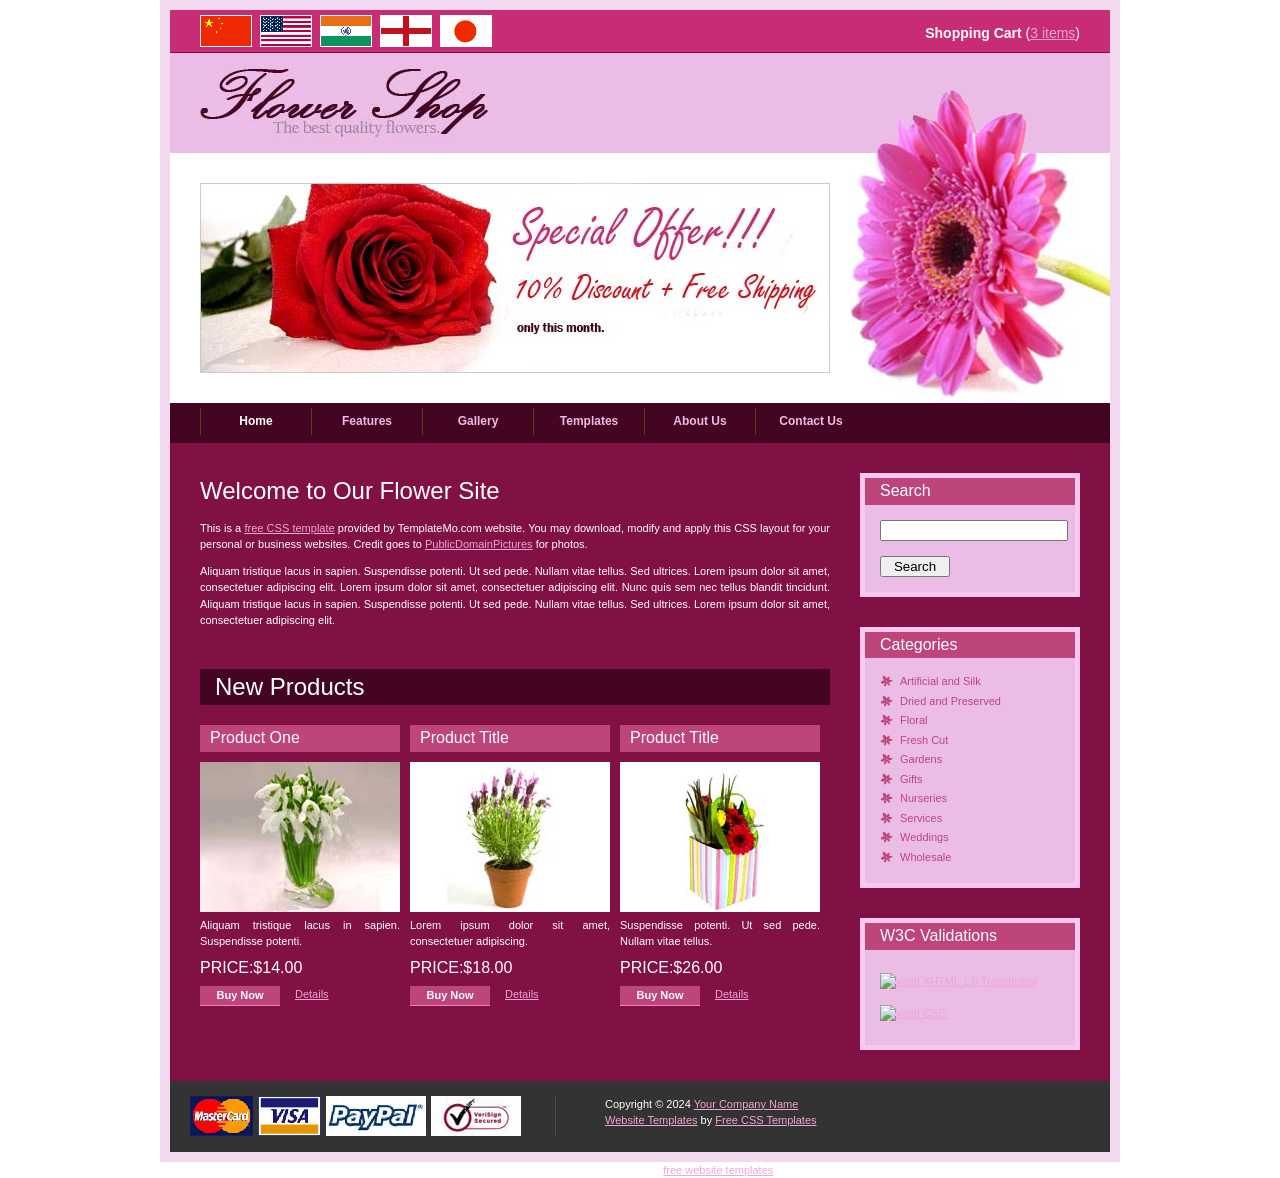
==== src/main/resources/public/index.html @ a2e724f3 "Initial commit: Flower Shop Java project with HTML template" ====
<!DOCTYPE html PUBLIC "-//W3C//DTD XHTML 1.0 Transitional//EN" "http://www.w3.org/TR/xhtml1/DTD/xhtml1-transitional.dtd">
<html xmlns="http://www.w3.org/1999/xhtml">
<head>
<meta http-equiv="Content-Type" content="text/html; charset=utf-8" />
<title>Flower Shop - free website template, HTML CSS</title>
<meta name="keywords" content="free website template, flower shop, website templates, CSS, HTML" />
<meta name="description" content="Flower Shop - free website template, W3C compliant HTML CSS layout" />
<link href="templatemo_style.css" rel="stylesheet" type="text/css" />
<!--  Free CSS Template | Designed by TemplateMo.com  -->
</head>
<body>
<div id="templatemo_container">
<div id="templatemo_top_panel">
    	<div id="templatemo_language_section">
			<a href="#"><img src="images/templatemo_flag_01.gif" alt="flag 1" /></a>
            <a href="#"><img src="images/templatemo_flag_02.gif" alt="flag 2" /></a>
            <a href="#"><img src="images/templatemo_flag_03.gif" alt="flag 3" /></a>
            <a href="#"><img src="images/templatemo_flag_04.gif" alt="flag 4" /></a>
            <a href="#"><img src="images/templatemo_flag_05.gif" alt="flag 5" /></a>
        </div>
        <div id="templatemo_shopping_cart">
       	    Shopping Cart <span>(<a href="#">3 items</a>)</span>      
        </div>
  </div>
     
     <div id="templatemo_header">
     	<img src="images/templatemo_site_header.jpg" alt="Flower Shop" />
     </div>
     
     <div id="templatemo_banner">
     	<a href="#"><img src="images/templatemo_banner_image.jpg" alt="Flower Shop - Free Web Template" title="Flower Shop - Free Web Template" border="0" /></a>     </div>
     
<div id="templatemo_menu_panel">
        <ul>
            <li><a href="#" class="current">Home</a></li>
            <li><a href="http://www.templatemo.com" target="_parent">Features</a></li>
            <li><a href="http://www.templatemo.com/page/1" target="_parent">Gallery</a></li>
            <li><a href="http://www.templatemo.com/page/2" target="_parent">Templates</a></li>  
            <li><a href="#">About Us</a></li> 
            <li><a href="#">Contact Us</a></li>                     
        </ul> 
    </div> <!-- end of menu -->
    
    <div id="templatemo_content">
    
    	<div id="templatemo_content_left">
        	<h1>Welcome to Our Flower Site</h1>
            <p>This is a <a href="http://www.templatemo.com" target="_parent">free CSS template</a> provided by TemplateMo.com website. You may download, modify and apply this CSS layout for your personal or business websites. Credit goes to <a href="http://www.publicdomainpictures.net/" target="_blank">PublicDomainPictures</a> for photos.</p>
          <p>Aliquam tristique lacus in sapien. Suspendisse potenti. Ut sed pede. Nullam vitae tellus. Sed ultrices. Lorem ipsum dolor sit amet, consectetuer adipiscing elit. Lorem ipsum dolor sit amet, consectetuer adipiscing elit. Nunc quis sem nec tellus blandit tincidunt. Aliquam tristique lacus in sapien. Suspendisse potenti. Ut sed pede. Nullam vitae tellus. Sed ultrices. Lorem ipsum dolor sit amet, consectetuer adipiscing elit.</p>
                        
             <div class="cleaner_with_height">&nbsp;</div>
             
             <h2>New Products</h2>
             <div class="product_box">
             	<h3>Product One</h3>
                <img src="images/templatemo_image_01.jpg" alt="image" />
                <p>Aliquam tristique lacus in sapien. Suspendisse potenti.</p>
                <div class="price">PRICE:<span>$14.00</span></div>                           
             	<div class="buynow"><a href="shoppingcard.html">Buy Now</a></div><a href="#">Details</a>
             </div>
             <div class="product_box">
             	<h3>Product Title</h3>
                <img src="images/templatemo_image_02.jpg" alt="image" />
                <p>Lorem ipsum dolor sit amet, consectetuer adipiscing.</p>
                <div class="price">PRICE:<span>$18.00</span></div>                           
             	<div class="buynow"><a href="shoppingcard.html">Buy Now</a></div><a href="#">Details</a>
             </div>
             <div class="product_box">
             	<h3>Product Title</h3>
                <img src="images/templatemo_image_03.jpg" alt="image" />
                <p>Suspendisse potenti. Ut sed pede. Nullam vitae tellus. </p>
                <div class="price">PRICE:<span>$26.00</span></div>                           
             	<div class="buynow"><a href="shoppingcard.html">Buy Now</a></div><a href="#">Details</a>
             </div>
             
			<div class="cleaner_with_height">&nbsp;</div>
        </div> <!-- end of ocntent left -->
        
        <div id="templatemo_content_right">
        	<div class="templatemo_right_section">
            	<h4>Search</h4>
                <div class="templatemo_right_section_content">
                    <form method="get" action="#">
                            <input name="keyword" type="text" id="keyword"/>
                            <input type="submit" name="submit" class="button" value="Search" />
                     </form>
                 </div>
            </div>
            
            <div class="templatemo_right_section">
            	<h4>Categories</h4>
                <div class="templatemo_right_section_content">
                    <ul>
                        <li><a href="#">Artificial and Silk</a></li>
                        <li><a href="#">Dried and Preserved</a></li>
                        <li><a href="#">Floral</a></li>
                        <li><a href="#">Fresh Cut</a></li>
                        <li><a href="#">Gardens</a></li>
                        <li><a href="#">Gifts</a></li>
                        <li><a href="#">Nurseries</a></li>
                        <li><a href="#">Services</a></li>
                        <li><a href="#">Weddings</a></li>
                        <li><a href="#">Wholesale</a></li>
                    </ul>
                </div>
            </div>

            <div class="templatemo_right_section">
            	<h4>W3C Validations</h4>
            	<div class="templatemo_right_section_content">
                    <a href="http://validator.w3.org/check?uri=referer"><img style="border:0;width:88px;height:31px" src="http://www.w3.org/Icons/valid-xhtml10" alt="Valid XHTML 1.0 Transitional" width="88" height="31" vspace="8" border="0" /></a>
    <a href="http://jigsaw.w3.org/css-validator/check/referer?profile=css3"><img style="border:0;width:88px;height:31px"  src="http://jigsaw.w3.org/css-validator/images/vcss-blue" alt="Valid CSS!" vspace="8" border="0" /></a>
				</div>
            </div>
        </div> <!-- end of content right-->
        
        <div class="cleaner">&nbsp;</div>
    </div>
    
     <div id="templatemo_footer_panel">
        <div id="footer_left">
            <img src="images/mastercard.gif" alt="Master Card" /><img src="images/visa.gif" alt="Visa Card" /><img src="images/paypal.gif" alt="PayPal" /><img src="images/verisignsecured.gif" alt="Verisign Secured" />
        </div>
        <div id="footer_right">
            Copyright © 2024 <a href="#">Your Company Name</a><br />
			<a href="http://www.iwebsitetemplate.com" target="_parent">Website Templates</a> by 
            <a href="http://www.templatemo.com" target="_blank">Free CSS Templates</a>
        </div>
        
        <div class="cleaner">&nbsp;</div>
    </div>
</div>
<!--  Free CSS Template | Designed by TemplateMo.com  --> 
<div align=center>This template  downloaded form <a href='http://all-free-download.com/free-website-templates/'>free website templates</a></div></body>
</html>
---- src/main/resources/public/templatemo_style.css ----
/*
CSS Credit: http://www.templatemo.com/
*/

body {
	margin: 0;
	padding: 0;
	line-height: 1.5em;
	font-family: Verdana, Arial, san-serif;
	font-size: 11px;
	color: #fff;
	background: #fff;
}

a:link, a:visited { color: #F1A5D5; text-decoration: underline; } 
a:active, a:hover { color: #FFFF00; text-decoration:none; }

h1 {
	margin: 0px;
	padding: 10px 0 20px 0;
	font-size: 24px;
	color: #ffffff;
	font-weight: normal;
}

h2 {
	margin: 0 0 20px 0;
	padding: 10px 0 10px 15px;
	font-size: 24px;
	color: #ffffff;
	font-weight: normal;
	background-color: #440522;
}

h3 {
	margin: 0 0 10px 0;
	padding: 5px 0 5px 10px;
	font-size: 16px;
	color: #ffffff;
	font-weight: normal;
	background-color: #be457c;
}

h4 {
	margin: 0;
	padding: 5px 0 5px 15px;
	font-size: 16px;
	color: #ffffff;
	font-weight: normal;
	background-color: #be457c;
}

p {
	margin: 0px;
	padding: 0 0 10px 0;
	text-align: justify;
}

.price{
	font-size:16px;
	margin-bottom: 10px;
}

.price span{
	font-size:16px;
	color: #ffffff;
}

.buynow a{
	clear: both;
	display: block;
	float: left;
	width: 80px;
	padding: 1px 0;
	margin: 0 15px 10px 0;
	text-align: center;
	font-weight: bold;
	text-decoration: none;
	color: #ffffff;
	background: #be457c;
	border-bottom: 1px solid #f285b6;
}

.cleaner {
	clear: both;
	width: 100%;
	height: 1px;
	font-size: 1px;	
}

.cleaner_with_height {
	clear: both;
	width: 100%;
	height: 30px;
	font-size: 1px;	
}

#templatemo_container{
	width: 940px;
	margin: 0 auto;
	border: 10px solid #f2d9ef;
}

/* top panel */
#templatemo_top_panel {
	overflow: hidden;	
	width: 880px;
	height: 32px;
	padding: 5px 30px;
	background: #c82c74;
	border-bottom: 1px solid #870843;
}

#templatemo_top_panel #templatemo_language_section {
	float: left;
	width: 400px;
	padding-right: 25px;
	margin: 0;
	padding: 0;
}

#templatemo_top_panel #templatemo_language_section img {
	padding: 0px;
	border: none;
	margin-right: 5px;
	border: 1px solid #ffffff;
}

#templatemo_top_panel #templatemo_shopping_cart {
	float: right;
	width: 400px;
	padding-top: 10px;
	text-align: right;
	font-size: 14px;
	font-weight: bold;
	color: #ffffff;
}

#templatemo_top_panel #templatemo_shopping_cart span{
	font-weight: normal;
}
/* end of top panel */

/* header panel */
#templatemo_container #templatemo_header {
	overflow: hidden;	
	width: 880px;
	height: 70px;
	padding: 15px 30px;
	background: #ebbce5 url(images/templatemo_header_bg.jpg) bottom right no-repeat;
}
/* end of header panel */

/* header panel */
#templatemo_container #templatemo_banner {
	overflow: hidden;	
	width: 880px;
	height: 190px; /* + 60 for padding top and bottom */
	padding: 30px 30px;
	background: #ffffff url(images/templatemo_banner_bg.jpg) top right no-repeat;
}
/* end of header panel */

/* menu */
#templatemo_menu_panel{
	overflow: hidden;	
	width: 880px;
	height: 40px;
	padding: 0 30px;
	background: #440522;
}

#templatemo_menu_panel ul {
	float: left;
	width: 930px;
	margin: 0;
	padding: 5px 0 0 0;
	list-style: none;
}

#templatemo_menu_panel ul li{
	display: inline;
}

#templatemo_menu_panel ul li a{
	float: left;
	width: 110px;
	padding: 5px 0;
	font-size: 12px;
	font-weight: bold;
	text-align: center;
	text-decoration: none;
	color: #ebbce5;
	border-left: 1px solid #5f3b11;	
}

#templatemo_menu_panel li a:hover, #templatemo_menu_panel li .current{
	color: #ffffff;
}
/* end of menu */

/* content */
#templatemo_content{
	width: 880px;
	padding: 30px 30px 0 30px;
	background: #811044;
}

#templatemo_content #templatemo_content_left {
	float: left;
	width: 630px;
}

#templatemo_content_left .product_box {
	float: left;
	width: 200px;
	margin-right: 10px;
}

#templatemo_content_left .product_box img{
	margin-bottom: 5px;
}

#templatemo_content #templatemo_content_right {
	float: right;
	width: 220px;
}

.templatemo_right_section {
 	width: 210px;	
	border: 5px solid #f8c7f2;
	background: #ebbce5;
	margin-bottom: 30px;
}

.templatemo_right_section_content{
 	width: 180px;
	padding: 15px;	
} 
.templatemo_right_section_content h3{
	margin-bottom: 0px;	
} 

.templatemo_right_section_content form{
	padding: 0;
	margin: 0;
} 

.templatemo_right_section_content input{
	width: 180px;
	margin-bottom: 15px;
}

.templatemo_right_section_content .button{
	width: 70px;
	margin-bottom: 0px;
}

.templatemo_right_section_content ul{
	list-style: none;
	margin: 0px;
	padding: 0px;
}

.templatemo_right_section_content li {
	margin-bottom: 3px;
}

.templatemo_right_section_content li a{
	color: #be457c;
	padding: 0 0 0 20px;
	text-decoration: none;	
	background:	url(images/templatemo_list_icon.gif) bottom left no-repeat;	
}

.templatemo_right_section_content li a:hover{
	color: #440522;
	text-decoration: none;
	background:	url(images/templatemo_list_icon_hover.gif) bottom left no-repeat;
}
/* end of content */

/*  footer */

#templatemo_footer_panel{
	overflow: hidden;
	width: 900px;
	padding: 15px 20px;
	background: #333333;
}

#templatemo_footer_panel img{
	margin: 0 5px 0 0;
}

#templatemo_footer_panel #footer_left {
	float: left;
	width: 340px;
	padding: 0 25px 0 0;
	margin: 0 15px 0 0;	
	border-right: 1px solid #4c4c4c;

}

#templatemo_footer_panel #footer_right {
	float: right;
	width: 485px;
	text-align: left;
}
/* end of footer */
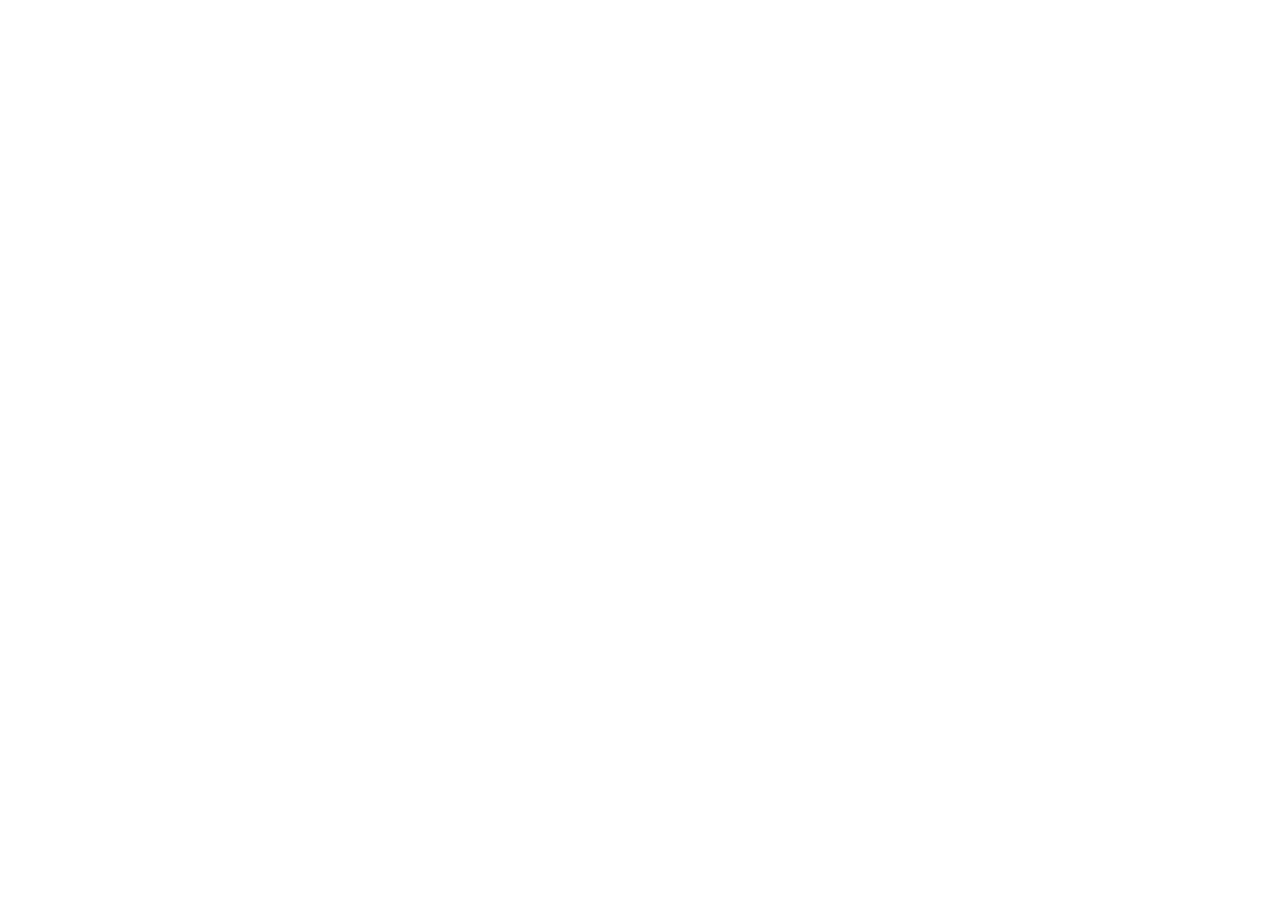
==== commit 8a60aeaf: "commit 1" ====
--- a/src/main/resources/public/index.html
+++ b/src/main/resources/public/index.html
@@ -7,129 +7,3 @@
 <meta name="description" content="Flower Shop - free website template, W3C compliant HTML CSS layout" />
 <link href="templatemo_style.css" rel="stylesheet" type="text/css" />
 <!--  Free CSS Template | Designed by TemplateMo.com  -->
-</head>
-<body>
-<div id="templatemo_container">
-<div id="templatemo_top_panel">
-    	<div id="templatemo_language_section">
-			<a href="#"><img src="images/templatemo_flag_01.gif" alt="flag 1" /></a>
-            <a href="#"><img src="images/templatemo_flag_02.gif" alt="flag 2" /></a>
-            <a href="#"><img src="images/templatemo_flag_03.gif" alt="flag 3" /></a>
-            <a href="#"><img src="images/templatemo_flag_04.gif" alt="flag 4" /></a>
-            <a href="#"><img src="images/templatemo_flag_05.gif" alt="flag 5" /></a>
-        </div>
-        <div id="templatemo_shopping_cart">
-       	    Shopping Cart <span>(<a href="#">3 items</a>)</span>      
-        </div>
-  </div>
-     
-     <div id="templatemo_header">
-     	<img src="images/templatemo_site_header.jpg" alt="Flower Shop" />
-     </div>
-     
-     <div id="templatemo_banner">
-     	<a href="#"><img src="images/templatemo_banner_image.jpg" alt="Flower Shop - Free Web Template" title="Flower Shop - Free Web Template" border="0" /></a>     </div>
-     
-<div id="templatemo_menu_panel">
-        <ul>
-            <li><a href="#" class="current">Home</a></li>
-            <li><a href="http://www.templatemo.com" target="_parent">Features</a></li>
-            <li><a href="http://www.templatemo.com/page/1" target="_parent">Gallery</a></li>
-            <li><a href="http://www.templatemo.com/page/2" target="_parent">Templates</a></li>  
-            <li><a href="#">About Us</a></li> 
-            <li><a href="#">Contact Us</a></li>                     
-        </ul> 
-    </div> <!-- end of menu -->
-    
-    <div id="templatemo_content">
-    
-    	<div id="templatemo_content_left">
-        	<h1>Welcome to Our Flower Site</h1>
-            <p>This is a <a href="http://www.templatemo.com" target="_parent">free CSS template</a> provided by TemplateMo.com website. You may download, modify and apply this CSS layout for your personal or business websites. Credit goes to <a href="http://www.publicdomainpictures.net/" target="_blank">PublicDomainPictures</a> for photos.</p>
-          <p>Aliquam tristique lacus in sapien. Suspendisse potenti. Ut sed pede. Nullam vitae tellus. Sed ultrices. Lorem ipsum dolor sit amet, consectetuer adipiscing elit. Lorem ipsum dolor sit amet, consectetuer adipiscing elit. Nunc quis sem nec tellus blandit tincidunt. Aliquam tristique lacus in sapien. Suspendisse potenti. Ut sed pede. Nullam vitae tellus. Sed ultrices. Lorem ipsum dolor sit amet, consectetuer adipiscing elit.</p>
-                        
-             <div class="cleaner_with_height">&nbsp;</div>
-             
-             <h2>New Products</h2>
-             <div class="product_box">
-             	<h3>Product One</h3>
-                <img src="images/templatemo_image_01.jpg" alt="image" />
-                <p>Aliquam tristique lacus in sapien. Suspendisse potenti.</p>
-                <div class="price">PRICE:<span>$14.00</span></div>                           
-             	<div class="buynow"><a href="shoppingcard.html">Buy Now</a></div><a href="#">Details</a>
-             </div>
-             <div class="product_box">
-             	<h3>Product Title</h3>
-                <img src="images/templatemo_image_02.jpg" alt="image" />
-                <p>Lorem ipsum dolor sit amet, consectetuer adipiscing.</p>
-                <div class="price">PRICE:<span>$18.00</span></div>                           
-             	<div class="buynow"><a href="shoppingcard.html">Buy Now</a></div><a href="#">Details</a>
-             </div>
-             <div class="product_box">
-             	<h3>Product Title</h3>
-                <img src="images/templatemo_image_03.jpg" alt="image" />
-                <p>Suspendisse potenti. Ut sed pede. Nullam vitae tellus. </p>
-                <div class="price">PRICE:<span>$26.00</span></div>                           
-             	<div class="buynow"><a href="shoppingcard.html">Buy Now</a></div><a href="#">Details</a>
-             </div>
-             
-			<div class="cleaner_with_height">&nbsp;</div>
-        </div> <!-- end of ocntent left -->
-        
-        <div id="templatemo_content_right">
-        	<div class="templatemo_right_section">
-            	<h4>Search</h4>
-                <div class="templatemo_right_section_content">
-                    <form method="get" action="#">
-                            <input name="keyword" type="text" id="keyword"/>
-                            <input type="submit" name="submit" class="button" value="Search" />
-                     </form>
-                 </div>
-            </div>
-            
-            <div class="templatemo_right_section">
-            	<h4>Categories</h4>
-                <div class="templatemo_right_section_content">
-                    <ul>
-                        <li><a href="#">Artificial and Silk</a></li>
-                        <li><a href="#">Dried and Preserved</a></li>
-                        <li><a href="#">Floral</a></li>
-                        <li><a href="#">Fresh Cut</a></li>
-                        <li><a href="#">Gardens</a></li>
-                        <li><a href="#">Gifts</a></li>
-                        <li><a href="#">Nurseries</a></li>
-                        <li><a href="#">Services</a></li>
-                        <li><a href="#">Weddings</a></li>
-                        <li><a href="#">Wholesale</a></li>
-                    </ul>
-                </div>
-            </div>
-
-            <div class="templatemo_right_section">
-            	<h4>W3C Validations</h4>
-            	<div class="templatemo_right_section_content">
-                    <a href="http://validator.w3.org/check?uri=referer"><img style="border:0;width:88px;height:31px" src="http://www.w3.org/Icons/valid-xhtml10" alt="Valid XHTML 1.0 Transitional" width="88" height="31" vspace="8" border="0" /></a>
-    <a href="http://jigsaw.w3.org/css-validator/check/referer?profile=css3"><img style="border:0;width:88px;height:31px"  src="http://jigsaw.w3.org/css-validator/images/vcss-blue" alt="Valid CSS!" vspace="8" border="0" /></a>
-				</div>
-            </div>
-        </div> <!-- end of content right-->
-        
-        <div class="cleaner">&nbsp;</div>
-    </div>
-    
-     <div id="templatemo_footer_panel">
-        <div id="footer_left">
-            <img src="images/mastercard.gif" alt="Master Card" /><img src="images/visa.gif" alt="Visa Card" /><img src="images/paypal.gif" alt="PayPal" /><img src="images/verisignsecured.gif" alt="Verisign Secured" />
-        </div>
-        <div id="footer_right">
-            Copyright © 2024 <a href="#">Your Company Name</a><br />
-			<a href="http://www.iwebsitetemplate.com" target="_parent">Website Templates</a> by 
-            <a href="http://www.templatemo.com" target="_blank">Free CSS Templates</a>
-        </div>
-        
-        <div class="cleaner">&nbsp;</div>
-    </div>
-</div>
-<!--  Free CSS Template | Designed by TemplateMo.com  --> 
-<div align=center>This template  downloaded form <a href='http://all-free-download.com/free-website-templates/'>free website templates</a></div></body>
-</html>
--- a/src/main/resources/public/templatemo_style.css
+++ b/src/main/resources/public/templatemo_style.css
@@ -12,299 +12,3 @@
 	background: #fff;
 }
 
-a:link, a:visited { color: #F1A5D5; text-decoration: underline; } 
-a:active, a:hover { color: #FFFF00; text-decoration:none; }
-
-h1 {
-	margin: 0px;
-	padding: 10px 0 20px 0;
-	font-size: 24px;
-	color: #ffffff;
-	font-weight: normal;
-}
-
-h2 {
-	margin: 0 0 20px 0;
-	padding: 10px 0 10px 15px;
-	font-size: 24px;
-	color: #ffffff;
-	font-weight: normal;
-	background-color: #440522;
-}
-
-h3 {
-	margin: 0 0 10px 0;
-	padding: 5px 0 5px 10px;
-	font-size: 16px;
-	color: #ffffff;
-	font-weight: normal;
-	background-color: #be457c;
-}
-
-h4 {
-	margin: 0;
-	padding: 5px 0 5px 15px;
-	font-size: 16px;
-	color: #ffffff;
-	font-weight: normal;
-	background-color: #be457c;
-}
-
-p {
-	margin: 0px;
-	padding: 0 0 10px 0;
-	text-align: justify;
-}
-
-.price{
-	font-size:16px;
-	margin-bottom: 10px;
-}
-
-.price span{
-	font-size:16px;
-	color: #ffffff;
-}
-
-.buynow a{
-	clear: both;
-	display: block;
-	float: left;
-	width: 80px;
-	padding: 1px 0;
-	margin: 0 15px 10px 0;
-	text-align: center;
-	font-weight: bold;
-	text-decoration: none;
-	color: #ffffff;
-	background: #be457c;
-	border-bottom: 1px solid #f285b6;
-}
-
-.cleaner {
-	clear: both;
-	width: 100%;
-	height: 1px;
-	font-size: 1px;	
-}
-
-.cleaner_with_height {
-	clear: both;
-	width: 100%;
-	height: 30px;
-	font-size: 1px;	
-}
-
-#templatemo_container{
-	width: 940px;
-	margin: 0 auto;
-	border: 10px solid #f2d9ef;
-}
-
-/* top panel */
-#templatemo_top_panel {
-	overflow: hidden;	
-	width: 880px;
-	height: 32px;
-	padding: 5px 30px;
-	background: #c82c74;
-	border-bottom: 1px solid #870843;
-}
-
-#templatemo_top_panel #templatemo_language_section {
-	float: left;
-	width: 400px;
-	padding-right: 25px;
-	margin: 0;
-	padding: 0;
-}
-
-#templatemo_top_panel #templatemo_language_section img {
-	padding: 0px;
-	border: none;
-	margin-right: 5px;
-	border: 1px solid #ffffff;
-}
-
-#templatemo_top_panel #templatemo_shopping_cart {
-	float: right;
-	width: 400px;
-	padding-top: 10px;
-	text-align: right;
-	font-size: 14px;
-	font-weight: bold;
-	color: #ffffff;
-}
-
-#templatemo_top_panel #templatemo_shopping_cart span{
-	font-weight: normal;
-}
-/* end of top panel */
-
-/* header panel */
-#templatemo_container #templatemo_header {
-	overflow: hidden;	
-	width: 880px;
-	height: 70px;
-	padding: 15px 30px;
-	background: #ebbce5 url(images/templatemo_header_bg.jpg) bottom right no-repeat;
-}
-/* end of header panel */
-
-/* header panel */
-#templatemo_container #templatemo_banner {
-	overflow: hidden;	
-	width: 880px;
-	height: 190px; /* + 60 for padding top and bottom */
-	padding: 30px 30px;
-	background: #ffffff url(images/templatemo_banner_bg.jpg) top right no-repeat;
-}
-/* end of header panel */
-
-/* menu */
-#templatemo_menu_panel{
-	overflow: hidden;	
-	width: 880px;
-	height: 40px;
-	padding: 0 30px;
-	background: #440522;
-}
-
-#templatemo_menu_panel ul {
-	float: left;
-	width: 930px;
-	margin: 0;
-	padding: 5px 0 0 0;
-	list-style: none;
-}
-
-#templatemo_menu_panel ul li{
-	display: inline;
-}
-
-#templatemo_menu_panel ul li a{
-	float: left;
-	width: 110px;
-	padding: 5px 0;
-	font-size: 12px;
-	font-weight: bold;
-	text-align: center;
-	text-decoration: none;
-	color: #ebbce5;
-	border-left: 1px solid #5f3b11;	
-}
-
-#templatemo_menu_panel li a:hover, #templatemo_menu_panel li .current{
-	color: #ffffff;
-}
-/* end of menu */
-
-/* content */
-#templatemo_content{
-	width: 880px;
-	padding: 30px 30px 0 30px;
-	background: #811044;
-}
-
-#templatemo_content #templatemo_content_left {
-	float: left;
-	width: 630px;
-}
-
-#templatemo_content_left .product_box {
-	float: left;
-	width: 200px;
-	margin-right: 10px;
-}
-
-#templatemo_content_left .product_box img{
-	margin-bottom: 5px;
-}
-
-#templatemo_content #templatemo_content_right {
-	float: right;
-	width: 220px;
-}
-
-.templatemo_right_section {
- 	width: 210px;	
-	border: 5px solid #f8c7f2;
-	background: #ebbce5;
-	margin-bottom: 30px;
-}
-
-.templatemo_right_section_content{
- 	width: 180px;
-	padding: 15px;	
-} 
-.templatemo_right_section_content h3{
-	margin-bottom: 0px;	
-} 
-
-.templatemo_right_section_content form{
-	padding: 0;
-	margin: 0;
-} 
-
-.templatemo_right_section_content input{
-	width: 180px;
-	margin-bottom: 15px;
-}
-
-.templatemo_right_section_content .button{
-	width: 70px;
-	margin-bottom: 0px;
-}
-
-.templatemo_right_section_content ul{
-	list-style: none;
-	margin: 0px;
-	padding: 0px;
-}
-
-.templatemo_right_section_content li {
-	margin-bottom: 3px;
-}
-
-.templatemo_right_section_content li a{
-	color: #be457c;
-	padding: 0 0 0 20px;
-	text-decoration: none;	
-	background:	url(images/templatemo_list_icon.gif) bottom left no-repeat;	
-}
-
-.templatemo_right_section_content li a:hover{
-	color: #440522;
-	text-decoration: none;
-	background:	url(images/templatemo_list_icon_hover.gif) bottom left no-repeat;
-}
-/* end of content */
-
-/*  footer */
-
-#templatemo_footer_panel{
-	overflow: hidden;
-	width: 900px;
-	padding: 15px 20px;
-	background: #333333;
-}
-
-#templatemo_footer_panel img{
-	margin: 0 5px 0 0;
-}
-
-#templatemo_footer_panel #footer_left {
-	float: left;
-	width: 340px;
-	padding: 0 25px 0 0;
-	margin: 0 15px 0 0;	
-	border-right: 1px solid #4c4c4c;
-
-}
-
-#templatemo_footer_panel #footer_right {
-	float: right;
-	width: 485px;
-	text-align: left;
-}
-/* end of footer */
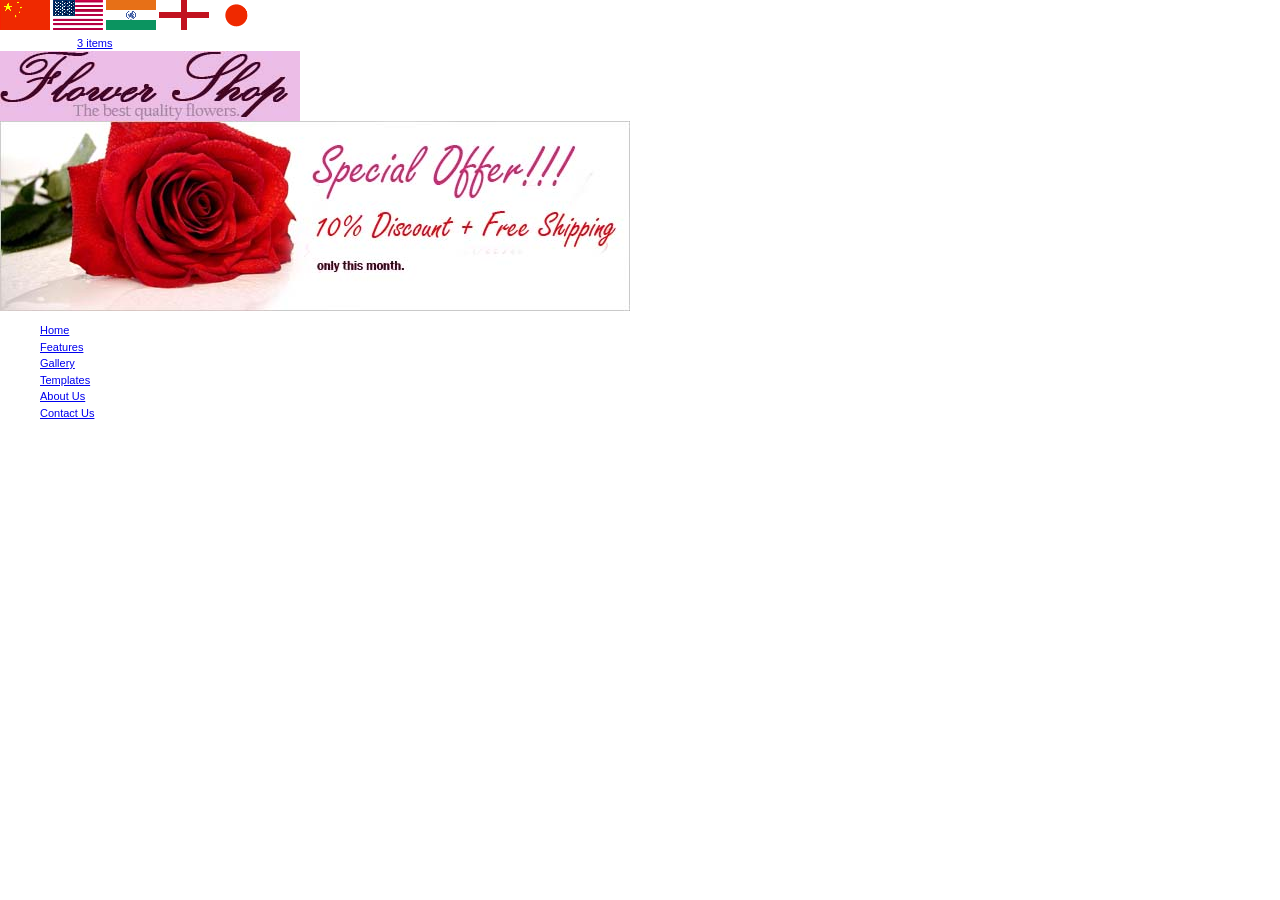
==== commit 5585f8cd: "commit 2" ====
--- a/src/main/resources/public/index.html
+++ b/src/main/resources/public/index.html
@@ -7,3 +7,35 @@
 <meta name="description" content="Flower Shop - free website template, W3C compliant HTML CSS layout" />
 <link href="templatemo_style.css" rel="stylesheet" type="text/css" />
 <!--  Free CSS Template | Designed by TemplateMo.com  -->
+</head>
+<body>
+<div id="templatemo_container">
+<div id="templatemo_top_panel">
+    	<div id="templatemo_language_section">
+			<a href="#"><img src="images/templatemo_flag_01.gif" alt="flag 1" /></a>
+            <a href="#"><img src="images/templatemo_flag_02.gif" alt="flag 2" /></a>
+            <a href="#"><img src="images/templatemo_flag_03.gif" alt="flag 3" /></a>
+            <a href="#"><img src="images/templatemo_flag_04.gif" alt="flag 4" /></a>
+            <a href="#"><img src="images/templatemo_flag_05.gif" alt="flag 5" /></a>
+        </div>
+        <div id="templatemo_shopping_cart">
+       	    Shopping Cart <span>(<a href="#">3 items</a>)</span>      
+        </div>
+  </div>
+     
+     <div id="templatemo_header">
+     	<img src="images/templatemo_site_header.jpg" alt="Flower Shop" />
+     </div>
+     
+     <div id="templatemo_banner">
+     	<a href="#"><img src="images/templatemo_banner_image.jpg" alt="Flower Shop - Free Web Template" title="Flower Shop - Free Web Template" border="0" /></a>     </div>
+     
+<div id="templatemo_menu_panel">
+        <ul>
+            <li><a href="#" class="current">Home</a></li>
+            <li><a href="http://www.templatemo.com" target="_parent">Features</a></li>
+            <li><a href="http://www.templatemo.com/page/1" target="_parent">Gallery</a></li>
+            <li><a href="http://www.templatemo.com/page/2" target="_parent">Templates</a></li>  
+            <li><a href="#">About Us</a></li> 
+            <li><a href="#">Contact Us</a></li>                     
+        </ul> 
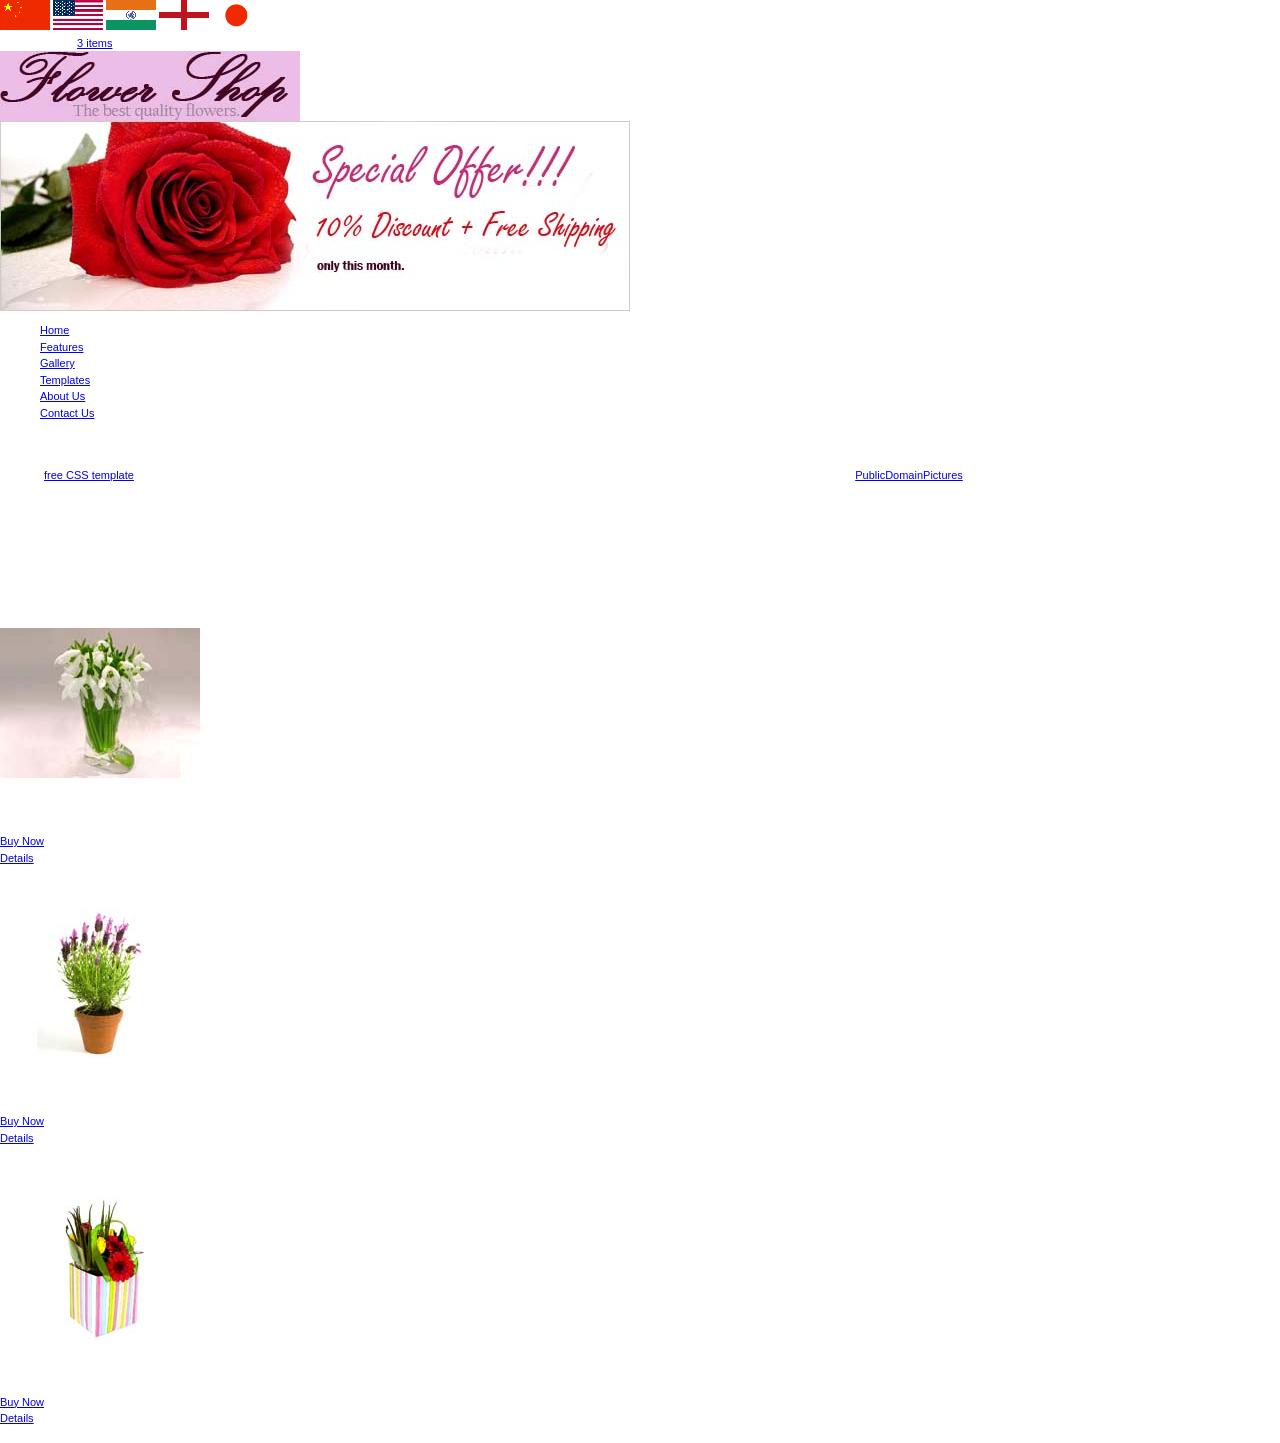
==== commit 03f2310f: "commit 4" ====
--- a/src/main/resources/public/index.html
+++ b/src/main/resources/public/index.html
@@ -38,4 +38,40 @@
             <li><a href="http://www.templatemo.com/page/2" target="_parent">Templates</a></li>  
             <li><a href="#">About Us</a></li> 
             <li><a href="#">Contact Us</a></li>                     
-        </ul> +        </ul> 
+        </div> <!-- end of menu -->
+    
+    <div id="templatemo_content">
+    
+    	<div id="templatemo_content_left">
+        	<h1>Welcome to Our Flower Site</h1>
+            <p>This is a <a href="http://www.templatemo.com" target="_parent">free CSS template</a> provided by TemplateMo.com website. You may download, modify and apply this CSS layout for your personal or business websites. Credit goes to <a href="http://www.publicdomainpictures.net/" target="_blank">PublicDomainPictures</a> for photos.</p>
+          <p>Aliquam tristique lacus in sapien. Suspendisse potenti. Ut sed pede. Nullam vitae tellus. Sed ultrices. Lorem ipsum dolor sit amet, consectetuer adipiscing elit. Lorem ipsum dolor sit amet, consectetuer adipiscing elit. Nunc quis sem nec tellus blandit tincidunt. Aliquam tristique lacus in sapien. Suspendisse potenti. Ut sed pede. Nullam vitae tellus. Sed ultrices. Lorem ipsum dolor sit amet, consectetuer adipiscing elit.</p>
+                        
+             <div class="cleaner_with_height">&nbsp;</div>
+             
+             <h2>New Products</h2>
+             <div class="product_box">
+             	<h3>Product One</h3>
+                <img src="images/templatemo_image_01.jpg" alt="image" />
+                <p>Aliquam tristique lacus in sapien. Suspendisse potenti.</p>
+                <div class="price">PRICE:<span>$14.00</span></div>                           
+             	<div class="buynow"><a href="shoppingcard.html">Buy Now</a></div><a href="#">Details</a>
+             </div>
+             <div class="product_box">
+             	<h3>Product Title</h3>
+                <img src="images/templatemo_image_02.jpg" alt="image" />
+                <p>Lorem ipsum dolor sit amet, consectetuer adipiscing.</p>
+                <div class="price">PRICE:<span>$18.00</span></div>                           
+             	<div class="buynow"><a href="shoppingcard.html">Buy Now</a></div><a href="#">Details</a>
+             </div>
+             <div class="product_box">
+             	<h3>Product Title</h3>
+                <img src="images/templatemo_image_03.jpg" alt="image" />
+                <p>Suspendisse potenti. Ut sed pede. Nullam vitae tellus. </p>
+                <div class="price">PRICE:<span>$26.00</span></div>                           
+             	<div class="buynow"><a href="shoppingcard.html">Buy Now</a></div><a href="#">Details</a>
+             </div>
+             
+			<div class="cleaner_with_height">&nbsp;</div>
+        </div> <!-- end of ocntent left -->
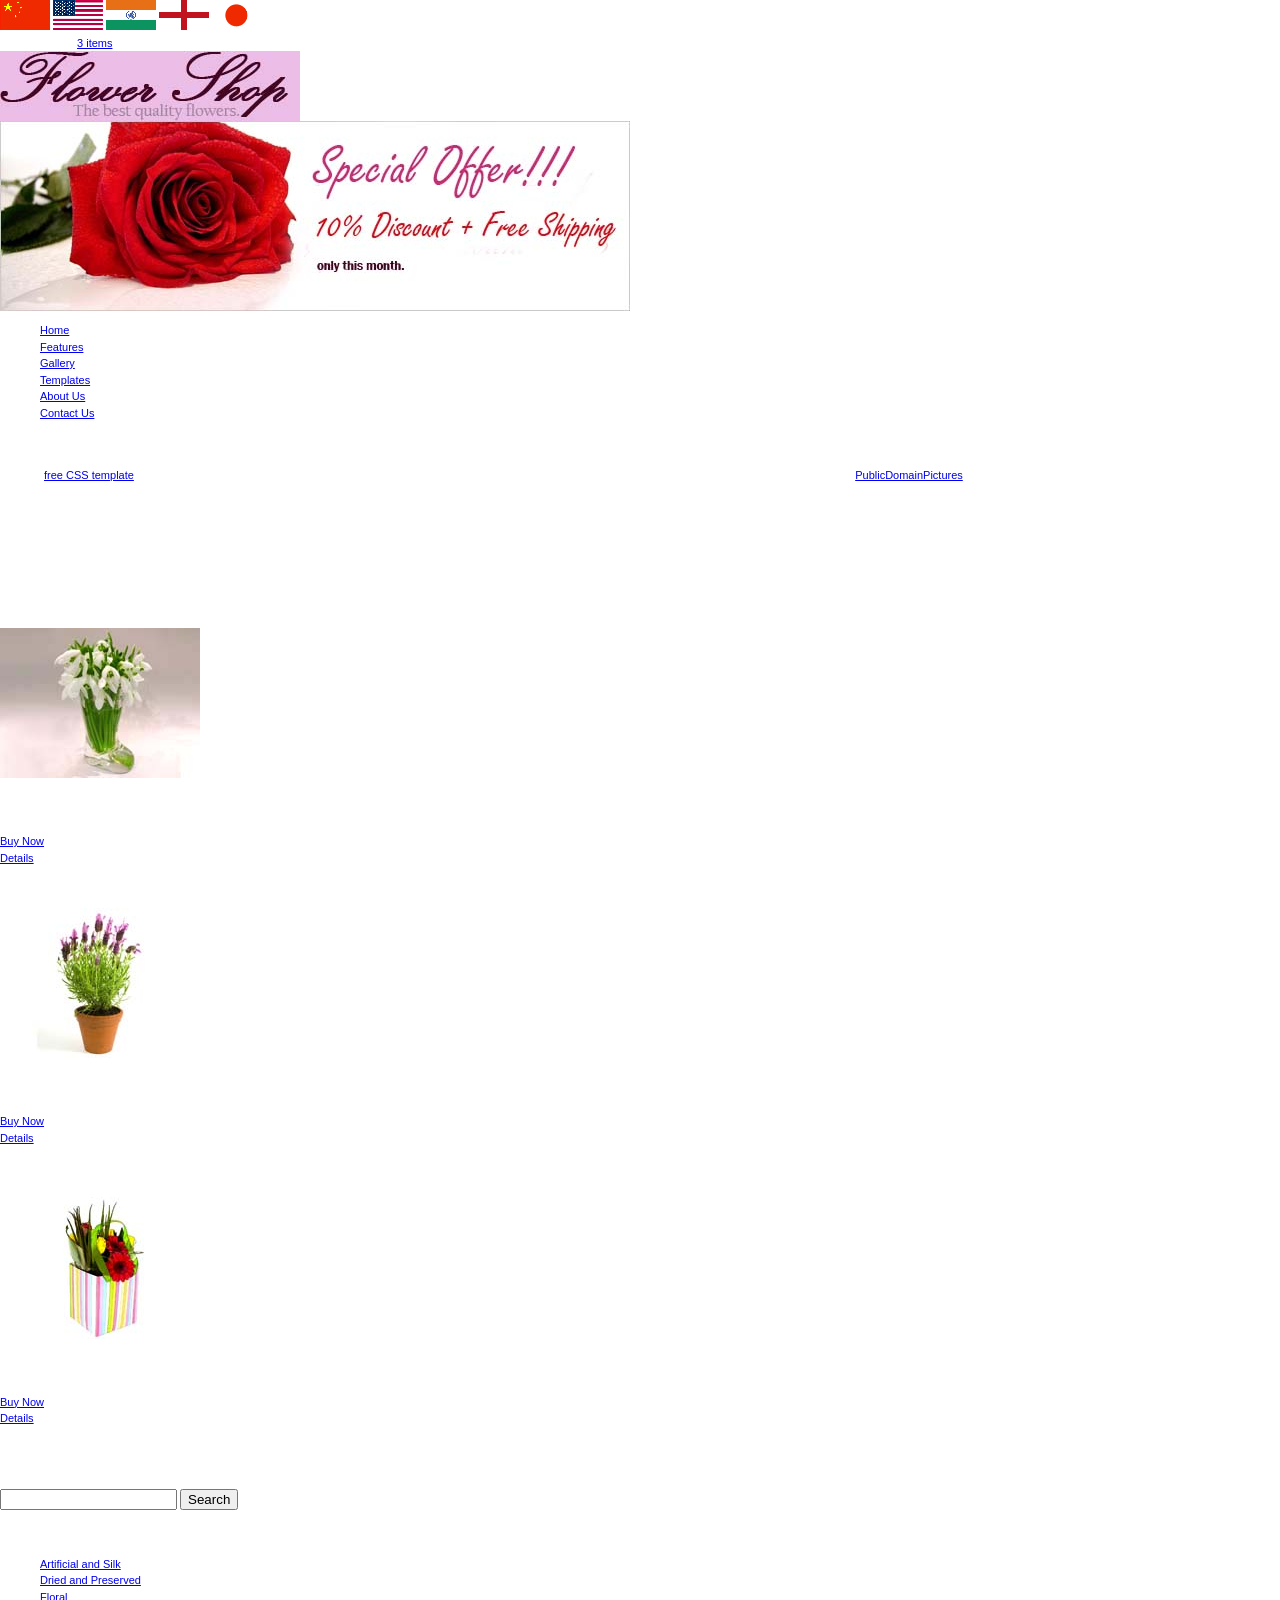
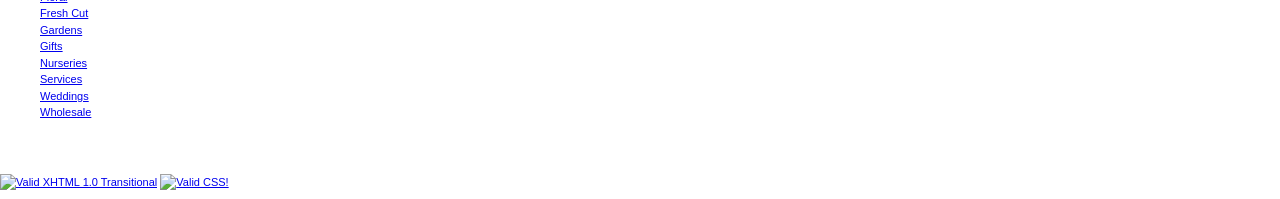
==== commit 6f2d24bc: "commit 5" ====
--- a/src/main/resources/public/index.html
+++ b/src/main/resources/public/index.html
@@ -74,4 +74,41 @@
              </div>
              
 			<div class="cleaner_with_height">&nbsp;</div>
-        </div> <!-- end of ocntent left -->+        </div> <!-- end of ocntent left -->
+        <div id="templatemo_content_right">
+        	<div class="templatemo_right_section">
+            	<h4>Search</h4>
+                <div class="templatemo_right_section_content">
+                    <form method="get" action="#">
+                            <input name="keyword" type="text" id="keyword"/>
+                            <input type="submit" name="submit" class="button" value="Search" />
+                     </form>
+                 </div>
+            </div>
+            
+            <div class="templatemo_right_section">
+            	<h4>Categories</h4>
+                <div class="templatemo_right_section_content">
+                    <ul>
+                        <li><a href="#">Artificial and Silk</a></li>
+                        <li><a href="#">Dried and Preserved</a></li>
+                        <li><a href="#">Floral</a></li>
+                        <li><a href="#">Fresh Cut</a></li>
+                        <li><a href="#">Gardens</a></li>
+                        <li><a href="#">Gifts</a></li>
+                        <li><a href="#">Nurseries</a></li>
+                        <li><a href="#">Services</a></li>
+                        <li><a href="#">Weddings</a></li>
+                        <li><a href="#">Wholesale</a></li>
+                    </ul>
+                </div>
+            </div>
+
+            <div class="templatemo_right_section">
+            	<h4>W3C Validations</h4>
+            	<div class="templatemo_right_section_content">
+                    <a href="http://validator.w3.org/check?uri=referer"><img style="border:0;width:88px;height:31px" src="http://www.w3.org/Icons/valid-xhtml10" alt="Valid XHTML 1.0 Transitional" width="88" height="31" vspace="8" border="0" /></a>
+    <a href="http://jigsaw.w3.org/css-validator/check/referer?profile=css3"><img style="border:0;width:88px;height:31px"  src="http://jigsaw.w3.org/css-validator/images/vcss-blue" alt="Valid CSS!" vspace="8" border="0" /></a>
+				</div>
+            </div>
+        </div> <!-- end of content right-->
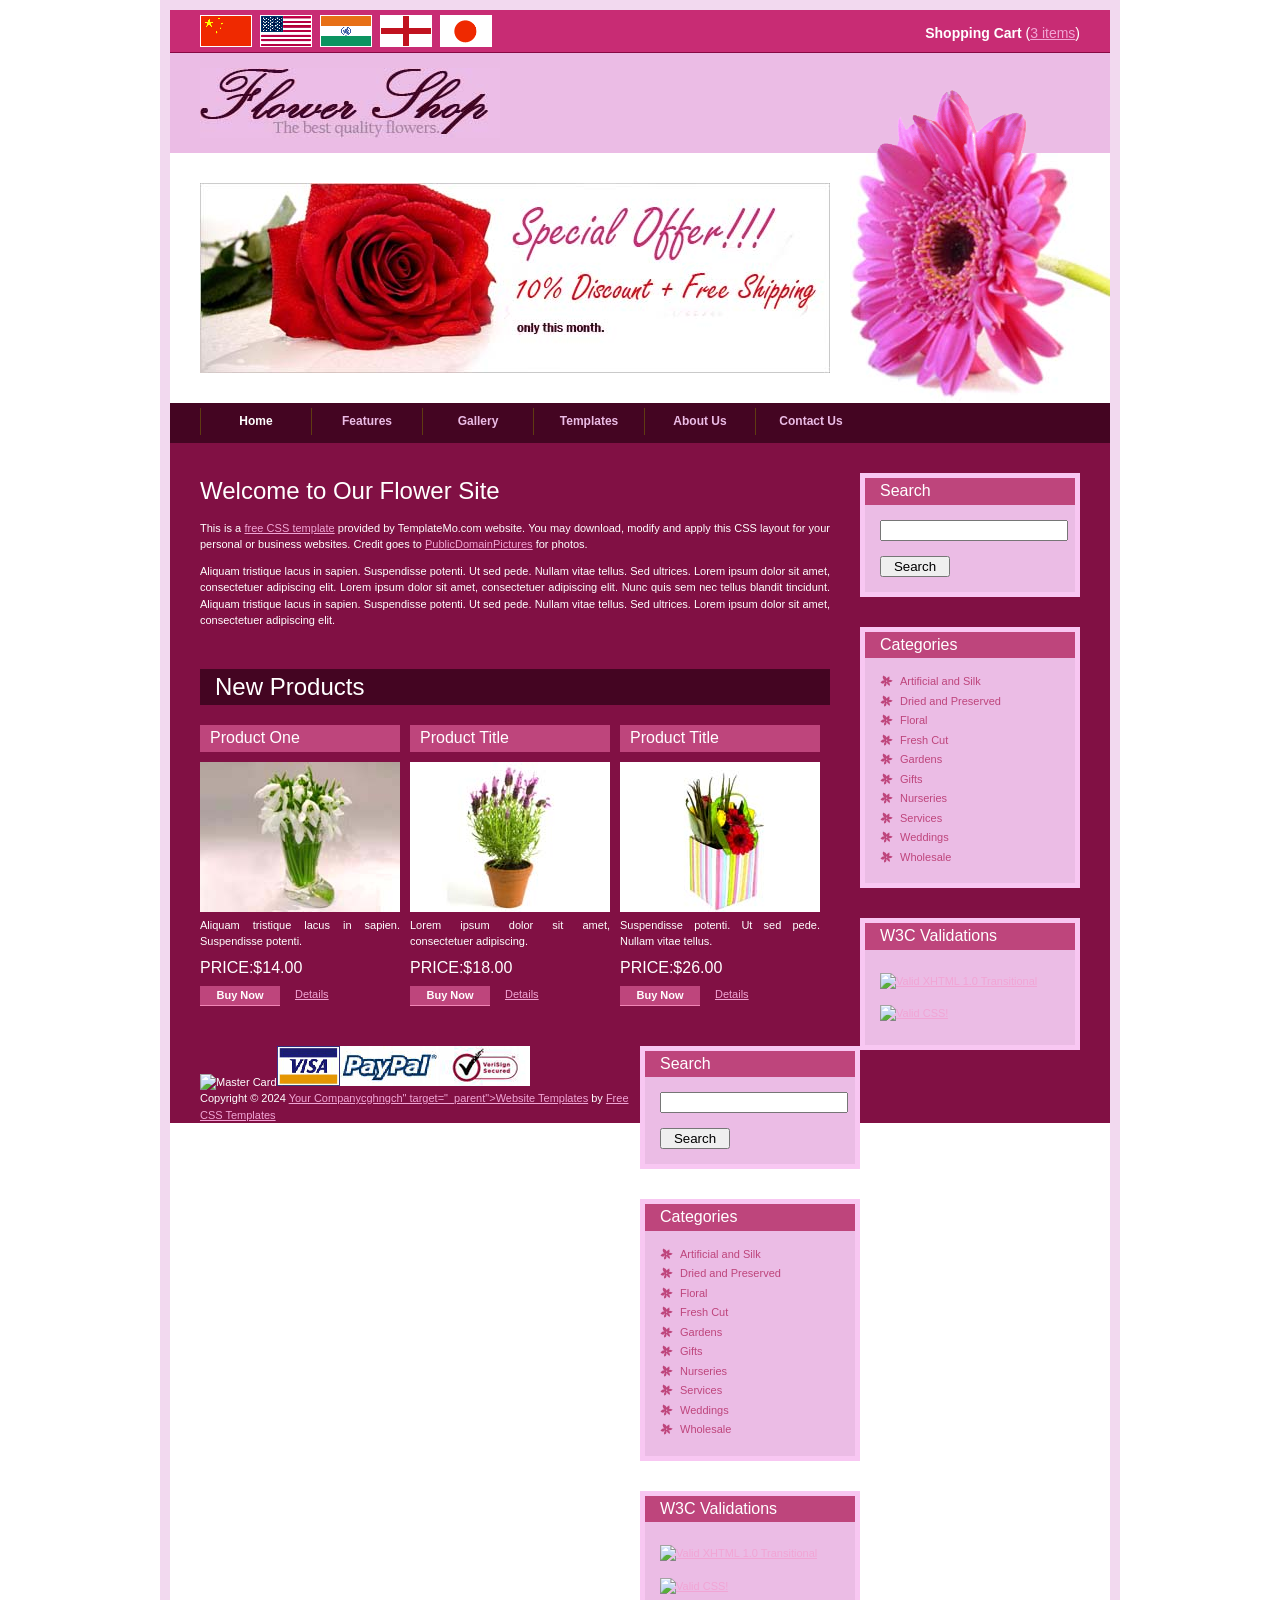
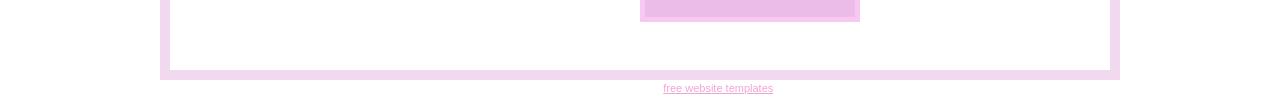
==== commit a69f3d9f: "commit 6" ====
--- a/src/main/resources/public/index.html
+++ b/src/main/resources/public/index.html
@@ -111,4 +111,60 @@
     <a href="http://jigsaw.w3.org/css-validator/check/referer?profile=css3"><img style="border:0;width:88px;height:31px"  src="http://jigsaw.w3.org/css-validator/images/vcss-blue" alt="Valid CSS!" vspace="8" border="0" /></a>
 				</div>
             </div>
-        </div> <!-- end of content right-->+        </div> <!-- end of content right-->
+        <div id="templatemo_content_right">
+        	<div class="templatemo_right_section">
+            	<h4>Search</h4>
+                <div class="templatemo_right_section_content">
+                    <form method="get" action="#">
+                            <input name="keyword" type="text" id="keyword"/>
+                            <input type="submit" name="submit" class="button" value="Search" />
+                     </form>
+                 </div>
+            </div>
+            
+            <div class="templatemo_right_section">
+            	<h4>Categories</h4>
+                <div class="templatemo_right_section_content">
+                    <ul>
+                        <li><a href="#">Artificial and Silk</a></li>
+                        <li><a href="#">Dried and Preserved</a></li>
+                        <li><a href="#">Floral</a></li>
+                        <li><a href="#">Fresh Cut</a></li>
+                        <li><a href="#">Gardens</a></li>
+                        <li><a href="#">Gifts</a></li>
+                        <li><a href="#">Nurseries</a></li>
+                        <li><a href="#">Services</a></li>
+                        <li><a href="#">Weddings</a></li>
+                        <li><a href="#">Wholesale</a></li>
+                    </ul>
+                </div>
+            </div>
+
+            <div class="templatemo_right_section">
+            	<h4>W3C Validations</h4>
+            	<div class="templatemo_right_section_content">
+                    <a href="http://validator.w3.org/check?uri=referer"><img style="border:0;width:88px;height:31px" src="http://www.w3.org/Icons/valid-xhtml10" alt="Valid XHTML 1.0 Transitional" width="88" height="31" vspace="8" border="0" /></a>
+    <a href="http://jigsaw.w3.org/css-validator/check/referer?profile=css3"><img style="border:0;width:88px;height:31px"  src="http://jigsaw.w3.org/css-validator/images/vcss-blue" alt="Valid CSS!" vspace="8" border="0" /></a>
+				</div>
+            </div>
+        </div> <!-- end of content right-->
+        
+        <div class="cnhgnmcgmgchngchngghnnhgnmcgmgchngchngghnhncghngc
+    </div>
+    
+     <div id="tempxgbxfglatemo_footexgbfxgbxxgbfxgbxfgbfxgbfxgb
+        <div id="footer_left">
+            <img src="images/mnhgnmcgmgchngchngghnf" alt="Master Card" /><img src="images/visa.gif" alt="Visa Card" /><img src="images/paypal.gif" alt="PayPal" /><img src="images/verisignsecured.gif" alt="Verisign Secured" />
+        </div>
+        <fgbxfgdiv id="footer_right">
+            Copyright © 2024 <a href="#">Your Companycghngch" target="_parent">Website Templates</a> by 
+            <a href="http://www.templatemo.com" target="_blank">Free CSS Templates</a>
+        </div>
+        
+        gfbfggbf<div class="cleaner">&nbsp;</div>nhgnmcgmgchn
+    </div>
+</div>
+<!--  Free CSS Template | Designed by xgbfxgbxfTemplateMo.com  --> 
+<div align=center>This template  downloaded form <a href='http://all-free-download.com/free-website-templates/'>free website templates</a></div></body>
+</html>
--- a/src/main/resources/public/templatemo_style.css
+++ b/src/main/resources/public/templatemo_style.css
@@ -12,3 +12,299 @@
 	background: #fff;
 }
 
+a:link, a:visited { color: #F1A5D5; text-decoration: underline; } 
+a:active, a:hover { color: #FFFF00; text-decoration:none; }
+
+h1 {
+	margin: 0px;
+	padding: 10px 0 20px 0;
+	font-size: 24px;
+	color: #ffffff;
+	font-weight: normal;
+}
+
+h2 {
+	margin: 0 0 20px 0;
+	padding: 10px 0 10px 15px;
+	font-size: 24px;
+	color: #ffffff;
+	font-weight: normal;
+	background-color: #440522;
+}
+
+h3 {
+	margin: 0 0 10px 0;
+	padding: 5px 0 5px 10px;
+	font-size: 16px;
+	color: #ffffff;
+	font-weight: normal;
+	background-color: #be457c;
+}
+
+h4 {
+	margin: 0;
+	padding: 5px 0 5px 15px;
+	font-size: 16px;
+	color: #ffffff;
+	font-weight: normal;
+	background-color: #be457c;
+}
+
+p {
+	margin: 0px;
+	padding: 0 0 10px 0;
+	text-align: justify;
+}
+
+.price{
+	font-size:16px;
+	margin-bottom: 10px;
+}
+
+.price span{
+	font-size:16px;
+	color: #ffffff;
+}
+
+.buynow a{
+	clear: both;
+	display: block;
+	float: left;
+	width: 80px;
+	padding: 1px 0;
+	margin: 0 15px 10px 0;
+	text-align: center;
+	font-weight: bold;
+	text-decoration: none;
+	color: #ffffff;
+	background: #be457c;
+	border-bottom: 1px solid #f285b6;
+}
+
+.cleaner {
+	clear: both;
+	width: 100%;
+	height: 1px;
+	font-size: 1px;	
+}
+
+.cleaner_with_height {
+	clear: both;
+	width: 100%;
+	height: 30px;
+	font-size: 1px;	
+}
+
+#templatemo_container{
+	width: 940px;
+	margin: 0 auto;
+	border: 10px solid #f2d9ef;
+}
+
+/* top panel */
+#templatemo_top_panel {
+	overflow: hidden;	
+	width: 880px;
+	height: 32px;
+	padding: 5px 30px;
+	background: #c82c74;
+	border-bottom: 1px solid #870843;
+}
+
+#templatemo_top_panel #templatemo_language_section {
+	float: left;
+	width: 400px;
+	padding-right: 25px;
+	margin: 0;
+	padding: 0;
+}
+
+#templatemo_top_panel #templatemo_language_section img {
+	padding: 0px;
+	border: none;
+	margin-right: 5px;
+	border: 1px solid #ffffff;
+}
+
+#templatemo_top_panel #templatemo_shopping_cart {
+	float: right;
+	width: 400px;
+	padding-top: 10px;
+	text-align: right;
+	font-size: 14px;
+	font-weight: bold;
+	color: #ffffff;
+}
+
+#templatemo_top_panel #templatemo_shopping_cart span{
+	font-weight: normal;
+}
+/* end of top panel */
+
+/* header panel */
+#templatemo_container #templatemo_header {
+	overflow: hidden;	
+	width: 880px;
+	height: 70px;
+	padding: 15px 30px;
+	background: #ebbce5 url(images/templatemo_header_bg.jpg) bottom right no-repeat;
+}
+/* end of header panel */
+
+/* header panel */
+#templatemo_container #templatemo_banner {
+	overflow: hidden;	
+	width: 880px;
+	height: 190px; /* + 60 for padding top and bottom */
+	padding: 30px 30px;
+	background: #ffffff url(images/templatemo_banner_bg.jpg) top right no-repeat;
+}
+/* end of header panel */
+
+/* menu */
+#templatemo_menu_panel{
+	overflow: hidden;	
+	width: 880px;
+	height: 40px;
+	padding: 0 30px;
+	background: #440522;
+}
+
+#templatemo_menu_panel ul {
+	float: left;
+	width: 930px;
+	margin: 0;
+	padding: 5px 0 0 0;
+	list-style: none;
+}
+
+#templatemo_menu_panel ul li{
+	display: inline;
+}
+
+#templatemo_menu_panel ul li a{
+	float: left;
+	width: 110px;
+	padding: 5px 0;
+	font-size: 12px;
+	font-weight: bold;
+	text-align: center;
+	text-decoration: none;
+	color: #ebbce5;
+	border-left: 1px solid #5f3b11;	
+}
+
+#templatemo_menu_panel li a:hover, #templatemo_menu_panel li .current{
+	color: #ffffff;
+}
+/* end of menu */
+
+/* content */
+#templatemo_content{
+	width: 880px;
+	padding: 30px 30px 0 30px;
+	background: #811044;
+}
+
+#templatemo_content #templatemo_content_left {
+	float: left;
+	width: 630px;
+}
+
+#templatemo_content_left .product_box {
+	float: left;
+	width: 200px;
+	margin-right: 10px;
+}
+
+#templatemo_content_left .product_box img{
+	margin-bottom: 5px;
+}
+
+#templatemo_content #templatemo_content_right {
+	float: right;
+	width: 220px;
+}
+
+.templatemo_right_section {
+ 	width: 210px;	
+	border: 5px solid #f8c7f2;
+	background: #ebbce5;
+	margin-bottom: 30px;
+}
+
+.templatemo_right_section_content{
+ 	width: 180px;
+	padding: 15px;	
+} 
+.templatemo_right_section_content h3{
+	margin-bottom: 0px;	
+} 
+
+.templatemo_right_section_content form{
+	padding: 0;
+	margin: 0;
+} 
+
+.templatemo_right_section_content input{
+	width: 180px;
+	margin-bottom: 15px;
+}
+
+.templatemo_right_section_content .button{
+	width: 70px;
+	margin-bottom: 0px;
+}
+
+.templatemo_right_section_content ul{
+	list-style: none;
+	margin: 0px;
+	padding: 0px;
+}
+
+.templatemo_right_section_content li {
+	margin-bottom: 3px;
+}
+
+.templatemo_right_section_content li a{
+	color: #be457c;
+	padding: 0 0 0 20px;
+	text-decoration: none;	
+	background:	url(images/templatemo_list_icon.gif) bottom left no-repeat;	
+}
+
+.templatemo_right_section_content li a:hover{
+	color: #440522;
+	text-decoration: none;
+	background:	url(images/templatemo_list_icon_hover.gif) bottom left no-repeat;
+}
+/* end of content */
+
+/*  footer */
+
+#templatemo_footer_panel{
+	overflow: hidden;
+	width: 900px;
+	padding: 15px 20px;
+	background: #333333;
+}
+
+#templatemo_footer_panel img{
+	margin: 0 5px 0 0;
+}
+
+#templatemo_footer_panel #footer_left {
+	float: left;
+	width: 340px;
+	padding: 0 25px 0 0;
+	margin: 0 15px 0 0;	
+	border-right: 1px solid #4c4c4c;
+
+}
+
+#templatemo_footer_panel #footer_right {
+	float: right;
+	width: 485px;
+	text-align: left;
+}
+/* end of footer */
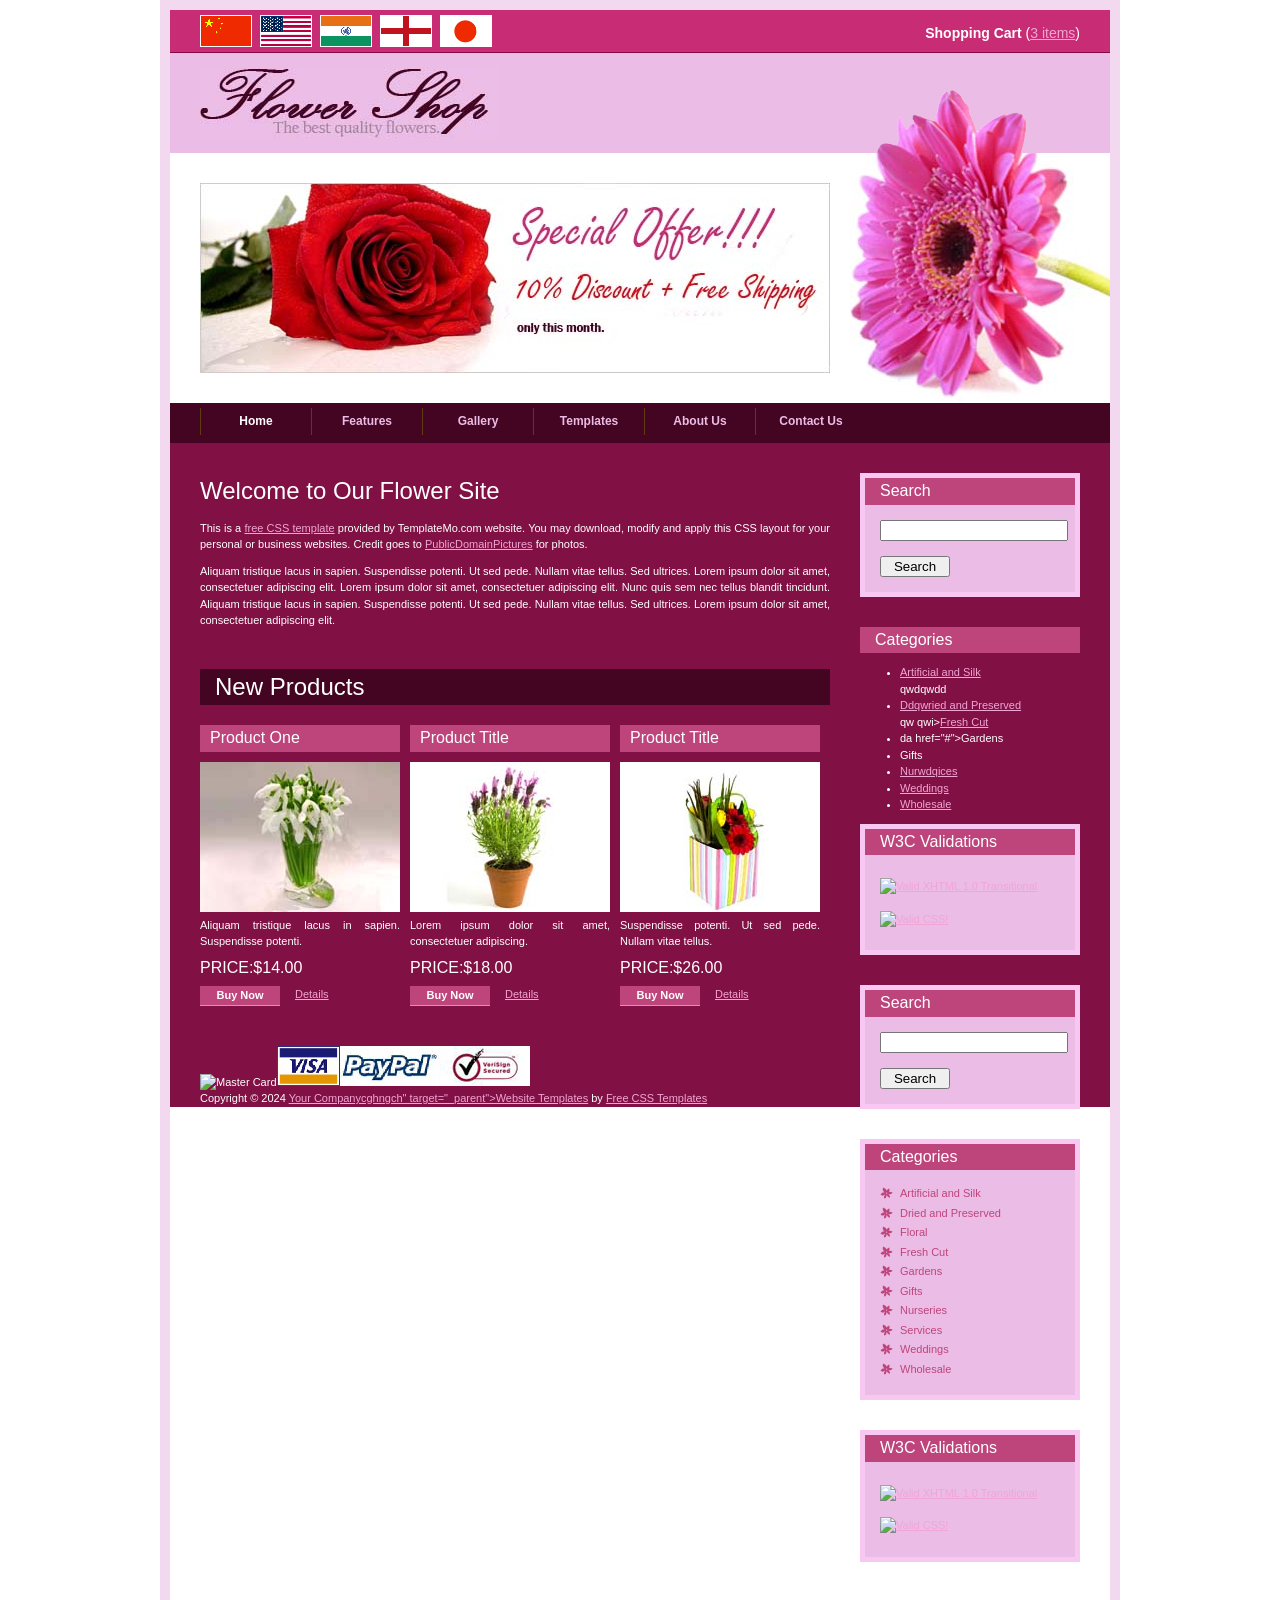
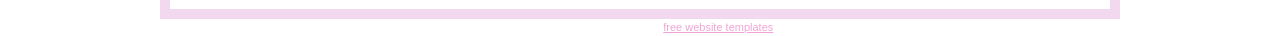
==== commit 1b49cc12: "commit 10" ====
--- a/src/main/resources/public/index.html
+++ b/src/main/resources/public/index.html
@@ -79,25 +79,23 @@
         	<div class="templatemo_right_section">
             	<h4>Search</h4>
                 <div class="templatemo_right_section_content">
-                    <form method="get" action="#">
-                            <input name="keyword" type="text" id="keyword"/>
+                    <form meqwdqwdqwthod="get" action="#">
+                            <input name="keywodwadawdrd" type="text" id="keyword"/>
                             <input type="submit" name="submit" class="button" value="Search" />
                      </form>
                  </div>
             </div>
             
-            <div class="templatemo_right_section">
+            <div class="temdqwdplatemo_right_section">
             	<h4>Categories</h4>
-                <div class="templatemo_right_section_content">
+                <div class="temqwplatemo_right_section_content">
                     <ul>
                         <li><a href="#">Artificial and Silk</a></li>
-                        <li><a href="#">Dried and Preserved</a></li>
-                        <li><a href="#">Floral</a></li>
-                        <li><a href="#">Fresh Cut</a></li>
-                        <li><a href="#">Gardens</a></li>
-                        <li><a href="#">Gifts</a></li>
-                        <li><a href="#">Nurseries</a></li>
-                        <li><a href="#">Services</a></li>
+                       qwdqwdd <li><a href="#">Ddqwried and Preserved</a></li>
+               qw         qwi><a href="#">Fresh Cut</a></li>
+                        <li>da href="#">Gardens</a></li>
+                        <li><a dqhref="#">Gifts</a></li>
+                        <li><a href="#">Nurwdqices</a></li>
                         <li><a href="#">Weddings</a></li>
                         <li><a href="#">Wholesale</a></li>
                     </ul>
--- a/src/main/resources/public/templatemo_style.css
+++ b/src/main/resources/public/templatemo_style.css
@@ -292,7 +292,6 @@
 #templatemo_footer_panel img{
 	margin: 0 5px 0 0;
 }
-
 #templatemo_footer_panel #footer_left {
 	float: left;
 	width: 340px;
